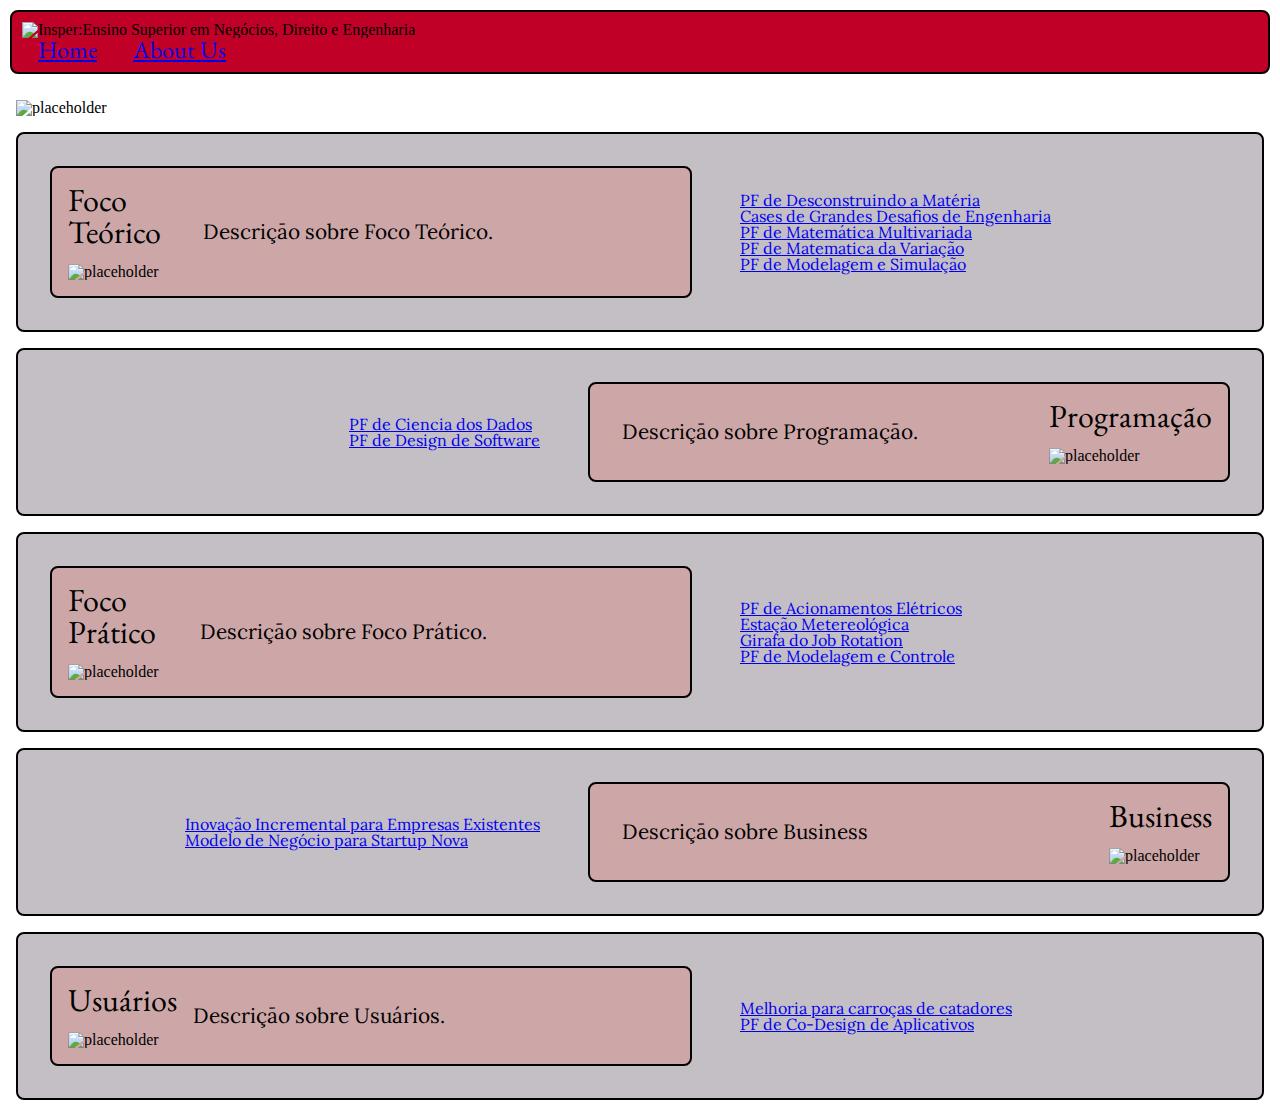
==== index.html @ 8dd31e0a "index" ====
<!DOCTYPE html>
<html 	lang = "pt-br">
	<head>
		<meta charset="utf-8">
		<meta name= "viewport" content="width=device-width,initial-scale=1">
		<title>Página Principal</title>
		<link href = "assets/css/reset.css" rel = "stylesheet">
		<link href = "assets/css/style_pagina_principal.css" rel = "stylesheet">
		<link href="https://fonts.googleapis.com/css?family=EB+Garamond" rel="stylesheet">
		<link href="https://fonts.googleapis.com/css?family=Lora" rel="stylesheet">
	
	</head>
	<body class = "tudo">
		<header class = "header">
			<div class="uber">
				<img src="https://www.insper.edu.br/wp-content/themes/insper_responsive/images/insper-preto.png" alt="Insper:Ensino Superior em Negócios, Direito e Engenharia">
			</div>
			<nav class= "nav">
				

				<li class= "menu"><a href="principal.html">Home</a></li>
				<li class= "menu"><a href="About_Us.html">About Us</a></li>
		
			</nav>
		</header>
		
		<main class = "principal">
			<div class= "cabeca">
				<img src="https://picsum.photos/400/200/?random" alt="placeholder"> 
			</div>


			<div class="corpo">	
				<div class= "tema-link_D">
					<div class="caixote_D">
						<div class = "caixotinho">
							<h2 class = "title-caixote">Foco Teórico</h2>
							<p class="figure">
			                	<img src="https://picsum.photos/400/200/?random" alt="placeholder">
			            	</p>
			            </div>
			            <div class = "descricao">
			            	<p>
			            		Descriçāo sobre Foco Teórico.
			            	</p>
			            </div>
					</div>
					<div class="caixa-links">
						<ul>
							<li class= "links"><a href="generica.html?category=FT&course=DesMat">PF de Desconstruindo a Matéria</a></li>
							<li class= "links"><a href="generica.html?category=FT&course=GDE">Cases de Grandes Desafios de Engenharia</a></li>
							<li class= "links"><a href="generica.html?category=FT&course=MatMult">PF de Matemática Multivariada</a></li>
							<li class= "links"><a href="generica.html?category=FT&course=MatVar">PF de Matematica da Variação</a></li>
							<li class= "links"><a href="generica.html?category=FT&course=ModSim">PF de Modelagem e Simulação</a></li>
						</ul>						
					</div>
				</div>


				<div class= "tema-link_E">
					<div class="caixote_E">
						<div class = "caixotinho">
							<h2 class = "title-caixote">Programação</h2>
							<p class="figure">
			                	<img src="https://picsum.photos/400/200/?random" alt="placeholder">
			            	</p>
			            </div>
			            <div class = "descricao">
			            	<p>
			            		Descriçāo sobre Programaçāo.
			            	</p>
			            </div>
					</div>
					<div class="caixa-links">
						<ul>
							<li class= "links"><a href="generica.html?category=Prog&course=CDD">PF de Ciencia dos Dados</a></li>
							<li class= "links"><a href="generica.html?category=Prog&course=DesSoft">PF de Design de Software</a></li>
						</ul>
					</div>
				</div>


				<div class= "tema-link_D">
					<div class="caixote_D">
						<div class = "caixotinho">
							<h2 class = "title-caixote">Foco Prático</h2>
							<p class="figure">
			                	<img src="https://picsum.photos/400/200/?random" alt="placeholder">
			            	</p>
			            </div>
			            <div class = "descricao">
			            	<p>
			            		Descriçāo sobre Foco Prático.
			            	</p>
			            </div>
					</div>
					<div class="caixa-links">
						<ul>
							<li class= "links"><a href="generica.html?category=FP&course=Aciona">PF de Acionamentos Elétricos</a></li>
							<li class= "links"><a href="generica.html?category=FP&course=Meteo">Estação Metereológica</a></li>
							<li class= "links"><a href="generica.html?category=FP&course=Job">Girafa do Job Rotation</a></li>
							<li class= "links"><a href="generica.html?category=FP&course=ModCont">PF de Modelagem e Controle</a></li>
						</ul>
					</div>
				</div>

				
				<div class= "tema-link_E">
					<div  class="caixote_E">
						<div class = "caixotinho">
							<h2 class = "title-caixote">Business</h2>
							<p class="figure">
			                	<img src="https://picsum.photos/400/200/?random" alt="placeholder">
			            	</p>
			            </div>
			            <div class = "descricao">
			            	<p>
			            		Descriçāo sobre Business
			            	</p>
			            </div>
					</div>
					<div class="caixa-links">
						<ul>
							<li class= "links"><a href="generica.html?category=Bus&course=Inov">Inovação Incremental para Empresas Existentes</a></li>
							<li class= "links"><a href="generica.html?category=Bus&course=Start">Modelo de Negócio para Startup Nova</a></li>
						</ul>
					</div>
				</div>
				<div class= "tema-link_D">
					<div class="caixote_D">
						<div class = "caixotinho">
							<h2 class = "title-caixote">Usuários</h2>
							<p class="figure">
			                	<img src="https://picsum.photos/400/200/?random" alt="placeholder">
			            	</p>
			            </div>
			            <div class = "descricao">
			            	<p>
			            		Descriçāo sobre Usuários.
			            	</p>
			            </div>
					</div>
					<div class="caixa-links">
						<ul>
							<li class= "links"><a href="generica.html?category=Usu&course=Carro">Melhoria para carroças de catadores</a></li>
							<li class= "links"><a href="generica.html?category=Usu&course=CoDes">PF de Co-Design de Aplicativos</a></li>
						</ul>
					</div>
				</div>
			</div>			
		</main>
	</body>
	</html>
---- assets/css/style_pagina_principal.css ----
.header {
	border-style: solid;
	border-radius: 0.5rem;
	border-width: 0.125rem;
	margin: 0.625rem;
	padding: 0.625rem;
	position: relative;
	background-color: #C00026;
}

}
.nav{ 
	position: absolute;
	left: 14.625rem;
	top: .5rem;

}
.menu{
	font-family: 'EB Garamond', serif;
	display: inline;
	margin: 1rem;
	font-size: 1.5rem;
}
.principal{
	margin: 0 auto;
	display: grid;

}

.cabeca{
	display: flex;
	margin-right: 1rem;
	margin-left: 1rem;
	margin-top: 1rem;

}

.cabeca img{
	width: 100%;

}

.tema-link_D, .tema-link_E{
	border-style: solid;
	border-radius: 0.5rem;
	border-width: 0.125rem;
	display: flex;
	margin: 1rem;
	padding: 1rem;
	align-items: center;
	background-color: rgb(196, 191, 196);
}

.tema-link_D{
	justify-content: flex-start;
}

.tema-link_E{
	justify-content: flex-start;
	flex-direction: row-reverse;
}

.caixote_D, .caixote_E{
	border-style: solid;
	border-radius: 0.5rem;
	border-width: 0.125rem;
	display: flex;
	flex-direction: row; 
	align-items: center;
	margin: 1rem;
	padding: 1rem;
	width: 50%;
	background-color: rgb(205, 167, 167);

}

.caixote_D{
	justify-content: flex-start;
	

}

.caixote_E{
	justify-content: flex-start;
	flex-direction: row-reverse;
	
}

.caixotinho{
	display: flex;
	flex-direction: column; 
	align-items: center;


}

.caixa-links{
	margin: 1rem;
	padding: 1rem;

}

.title-caixote{
	font-family: 'EB Garamond', serif;
	font-size: 2rem;
	margin-bottom: 1rem;

}

.descricao, .figure {
    width: 100%;
    height: 100%;
}

.descricao{
	font-family: 'Lora', serif;
	font-size: 1.3rem;
	padding: 1rem;
	top: 1rem;
	

}

.figure img {
    max-width: 100%;
}


.links{
	font-family: 'Lora', serif;
	font-size: 1rem;
}

.tudo{
	background-color: white;
}


@media (max-width: 360px){
	.cabeca{
		flex-direction: column;
		align-self: center;
	}
	.principal{
		margin-left: 0 auto;
		display: grid;
		grid-template-columns: 1fr;
		display: column;

	}
	.tema-link_D, .tema-link_E{
		flex-direction: column;
		
	}
	.caixote_D, .caixote_E{
		flex-direction: column; 
		align-items: center;
		margin: 1rem;
		padding: 1rem;
		width: 75%

	}
}
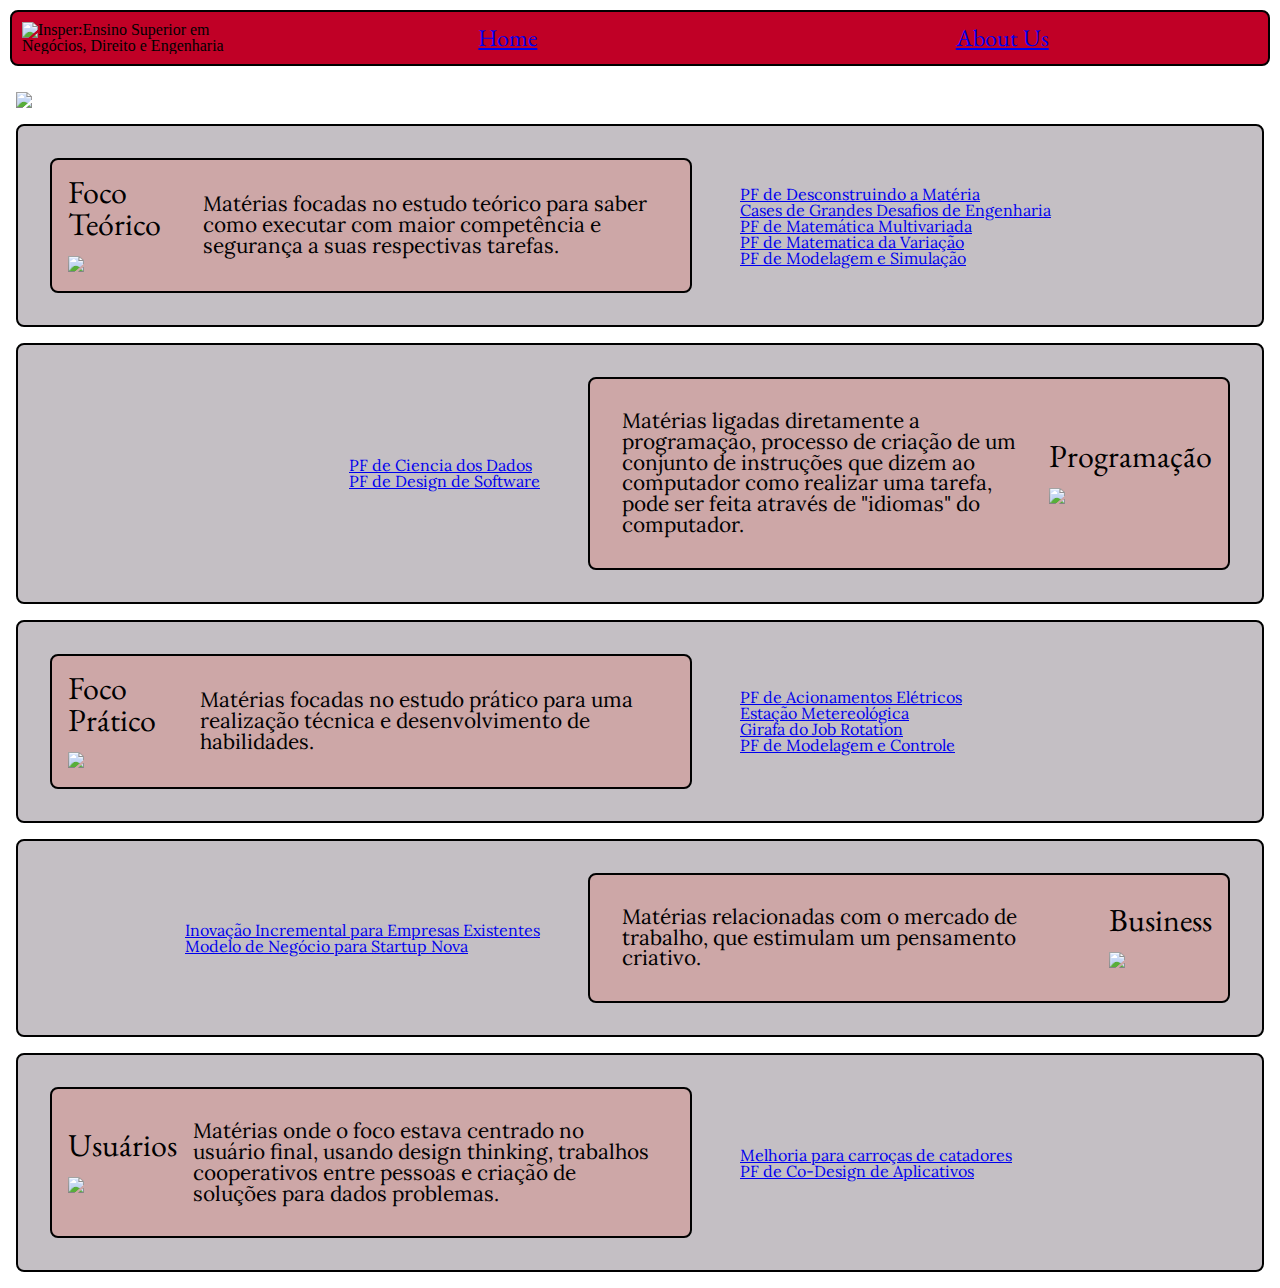
==== commit 43c86408: "fotos e descricao" ====
--- a/index.html
+++ b/index.html
@@ -18,7 +18,7 @@
 			<nav class= "nav">
 				
 
-				<li class= "menu"><a href="principal.html">Home</a></li>
+				<li class= "menu"><a href="index.html">Home</a></li>
 				<li class= "menu"><a href="About_Us.html">About Us</a></li>
 		
 			</nav>
@@ -26,7 +26,7 @@
 		
 		<main class = "principal">
 			<div class= "cabeca">
-				<img src="https://picsum.photos/400/200/?random" alt="placeholder"> 
+				<img src="https://www.insper.edu.br/wp-content/uploads/2012/05/landing_institucional_05.jpg"> 
 			</div>
 
 
@@ -36,12 +36,12 @@
 						<div class = "caixotinho">
 							<h2 class = "title-caixote">Foco Teórico</h2>
 							<p class="figure">
-			                	<img src="https://picsum.photos/400/200/?random" alt="placeholder">
+			                	<img src="http://userscontent2.emaze.com/images/801d8d46-e8d2-470f-8284-9054e2f746b7/9d0b7d91-074d-4c8d-8739-ca4259450b82.jpg">
 			            	</p>
 			            </div>
 			            <div class = "descricao">
 			            	<p>
-			            		Descriçāo sobre Foco Teórico.
+			            		Matérias focadas no estudo teórico para saber como executar com maior competência e segurança a suas respectivas tarefas.
 			            	</p>
 			            </div>
 					</div>
@@ -62,12 +62,13 @@
 						<div class = "caixotinho">
 							<h2 class = "title-caixote">Programação</h2>
 							<p class="figure">
-			                	<img src="https://picsum.photos/400/200/?random" alt="placeholder">
+			                	<img src="http://www.simi.org.br/files/2018/MAIO/conheca-cursos-de-programacao-gratis-1132x600.jpg">
 			            	</p>
 			            </div>
 			            <div class = "descricao">
+			            	<!-- descricao retirada do google -->
 			            	<p>
-			            		Descriçāo sobre Programaçāo.
+			            		Matérias ligadas diretamente a programação, processo de criação de um conjunto de instruções que dizem ao computador como realizar uma tarefa, pode ser feita através de "idiomas" do computador.
 			            	</p>
 			            </div>
 					</div>
@@ -85,12 +86,12 @@
 						<div class = "caixotinho">
 							<h2 class = "title-caixote">Foco Prático</h2>
 							<p class="figure">
-			                	<img src="https://picsum.photos/400/200/?random" alt="placeholder">
+			                	<img src="https://1.bp.blogspot.com/-4Y08T6FtNqM/WQkfQdUuu8I/AAAAAAAAB4M/e7jXvSgDI7YVXh7eXjjyvxT4-umBBD-fgCLcB/s1600/alinhamento%2Bestra1.jpg"
 			            	</p>
 			            </div>
 			            <div class = "descricao">
 			            	<p>
-			            		Descriçāo sobre Foco Prático.
+			            		Matérias focadas no estudo prático para uma realização técnica e desenvolvimento de habilidades.
 			            	</p>
 			            </div>
 					</div>
@@ -110,12 +111,12 @@
 						<div class = "caixotinho">
 							<h2 class = "title-caixote">Business</h2>
 							<p class="figure">
-			                	<img src="https://picsum.photos/400/200/?random" alt="placeholder">
+			                	<img src="https://timeline.canaltech.com.br/89588.700/as-5-etapas-do-processo-de-business-intelligence-bi.jpg">
 			            	</p>
 			            </div>
 			            <div class = "descricao">
 			            	<p>
-			            		Descriçāo sobre Business
+			            		Matérias relacionadas com o mercado de trabalho, que estimulam um pensamento criativo.
 			            	</p>
 			            </div>
 					</div>
@@ -131,12 +132,12 @@
 						<div class = "caixotinho">
 							<h2 class = "title-caixote">Usuários</h2>
 							<p class="figure">
-			                	<img src="https://picsum.photos/400/200/?random" alt="placeholder">
+			                	<img src="https://image.freepik.com/icones-gratis/masculino-sombra-usuario_318-34042.jpg">
 			            	</p>
 			            </div>
 			            <div class = "descricao">
 			            	<p>
-			            		Descriçāo sobre Usuários.
+			            		Matérias onde o foco estava centrado no usuário final, usando design thinking, trabalhos cooperativos entre pessoas e criação de soluções para dados problemas.
 			            	</p>
 			            </div>
 					</div>
--- a/assets/css/style_pagina_principal.css
+++ b/assets/css/style_pagina_principal.css
@@ -1,26 +1,56 @@
+.tudo{
+	display: flex;
+	flex-direction: column;
+	background-color: rgb(196, 191, 196);
+	min-width: 1000px;
+}
+.figure{
+	width: 100%;
+	height:100%;
+}
+
 .header {
+	display: flex;
+	flex-direction: row;
 	border-style: solid;
 	border-radius: 0.5rem;
 	border-width: 0.125rem;
 	margin: 0.625rem;
 	padding: 0.625rem;
-	position: relative;
 	background-color: #C00026;
 }
 
-}
-.nav{ 
-	position: absolute;
-	left: 14.625rem;
-	top: .5rem;
-
+.uber {
+	width: 20%;
+	max-height: 100%;
+
+
+}
+
+.uber img{
+	max-width: 100%;
+
+
+}
+
+.nav{
+	display: flex;
+	flex-direction: row;
+	justify-content: space-around;
+	width: 80%;
+
+
+	
 }
 .menu{
+	display: flex;
+	flex-direction: column;
+	justify-content: space-around;
 	font-family: 'EB Garamond', serif;
-	display: inline;
-	margin: 1rem;
 	font-size: 1.5rem;
-}
+
+} 
+
 .principal{
 	margin: 0 auto;
 	display: grid;
@@ -40,7 +70,7 @@
 
 }
 
-.tema-link_D, .tema-link_E{
+.tema-link_D, .tema-link_E, .tema-link-F{
 	border-style: solid;
 	border-radius: 0.5rem;
 	border-width: 0.125rem;
@@ -136,12 +166,61 @@
 }
 
 
-@media (max-width: 360px){
+@media (max-width: 400px){
+	.tudo{
+		display: flex;
+		flex-direction: column;
+		background-color: rgb(196, 191, 196);
+		min-width: 100%;
+	}
+	.header {
+		position: fixed;
+		display: flex;
+		flex-direction: row;
+		border-style: solid;
+		border-radius: 0.5rem;
+		border-width: 0rem;
+		margin: 0rem;
+		padding: 0rem;
+		background-color: #C00026;
+		width: 100%;
+		height: 10%;
+	
+	
+	}
+	.uber {
+	width: 0%;
+	max-height: 0%;
+
+
+	}
+
+	.uber img{
+	max-width: 0%;
+
+
+	}
+	.menu{
+		display: flex;
+		flex-direction: column;
+		justify-content: space-around;
+		font-family: 'EB Garamond', serif;
+		font-size: 1.5rem;
+
+	}
+	.nav{ 
+		display: flex;
+		flex-direction: row;
+		justify-content: space-around;
+		width: 100%;
+		
+	}
 	.cabeca{
 		flex-direction: column;
 		align-self: center;
 	}
 	.principal{
+		margin-top: 15%;
 		margin-left: 0 auto;
 		display: grid;
 		grid-template-columns: 1fr;
@@ -160,6 +239,24 @@
 		width: 75%
 
 	}
+	.title-caixote{
+	font-family: 'EB Garamond', serif;
+	font-size: 2.5rem;
+	margin-bottom: 1rem;
+	}
+	.descricao{
+	font-family: 'Lora', serif;
+	font-size: 1.5rem;
+	padding: 1rem;
+	top: 1rem;
+	
+	}	
+	.links{
+	font-family: 'Lora', serif;
+	font-size: 1.2rem;
+	}
+
+
 }	
 
 
